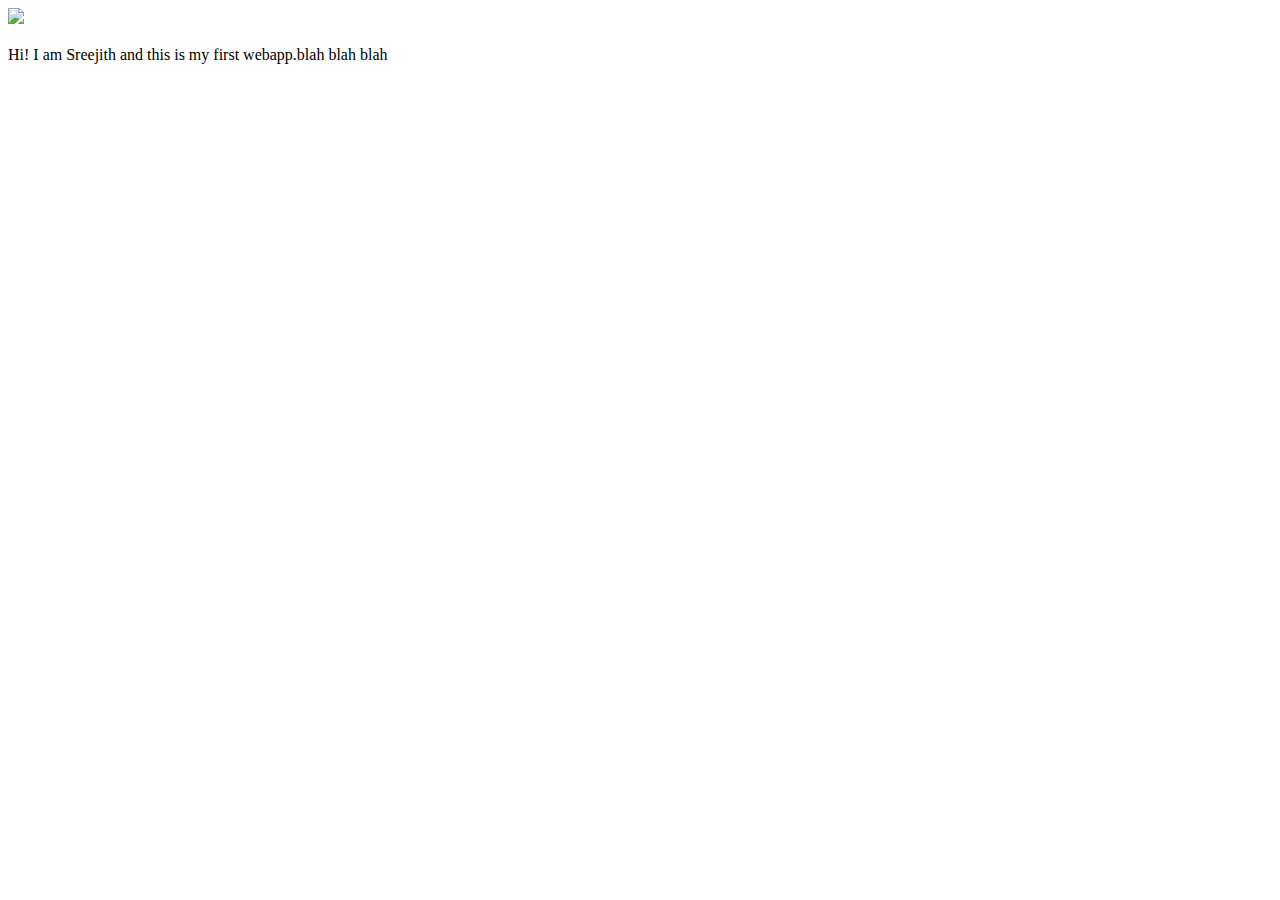
==== ui/index.html @ 55b2645f "[imad-console] Updates ui/index.html" ====
<!doctype html>
<html>
    <head>
        <link href="/ui/style.css" rel="stylesheet" />
    </head>
    <body>
        <div class="center">
            <img src="/ui/madi.png" class="img-medium"/>
        </div>
        <br>
        <div class="center text-big bold">
            Hi! I am Sreejith and this is my first webapp.blah blah blah
            
        </div>
        <script type="text/javascript" src="/ui/main.js">
        </script>
    </body>
</html>
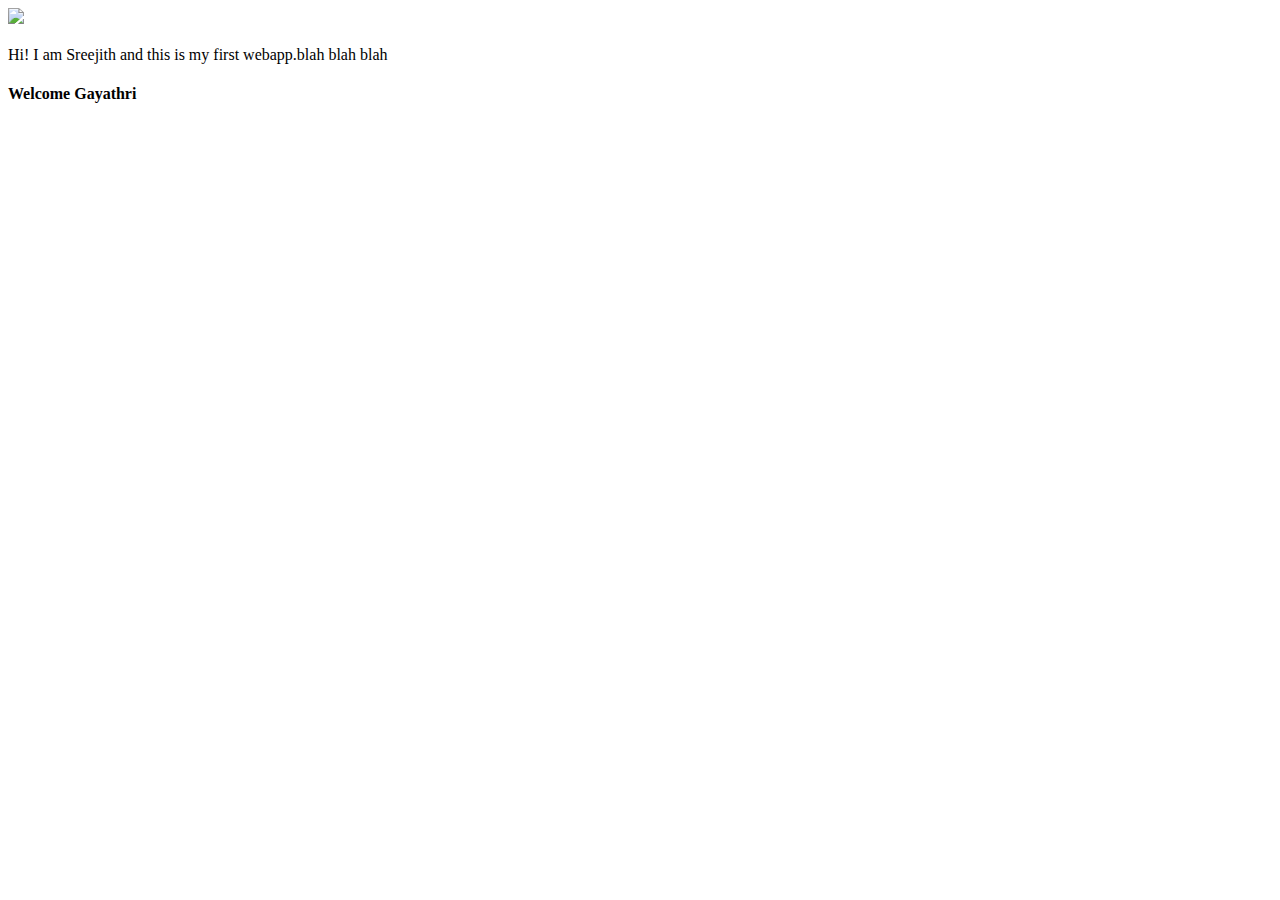
==== commit d6ef1ce6: "made some changes" ====
--- a/ui/index.html
+++ b/ui/index.html
@@ -10,7 +10,8 @@
         <br>
         <div class="center text-big bold">
             Hi! I am Sreejith and this is my first webapp.blah blah blah
-            
+        <h4>Welcome Gayathri
+	</h4>
         </div>
         <script type="text/javascript" src="/ui/main.js">
         </script>
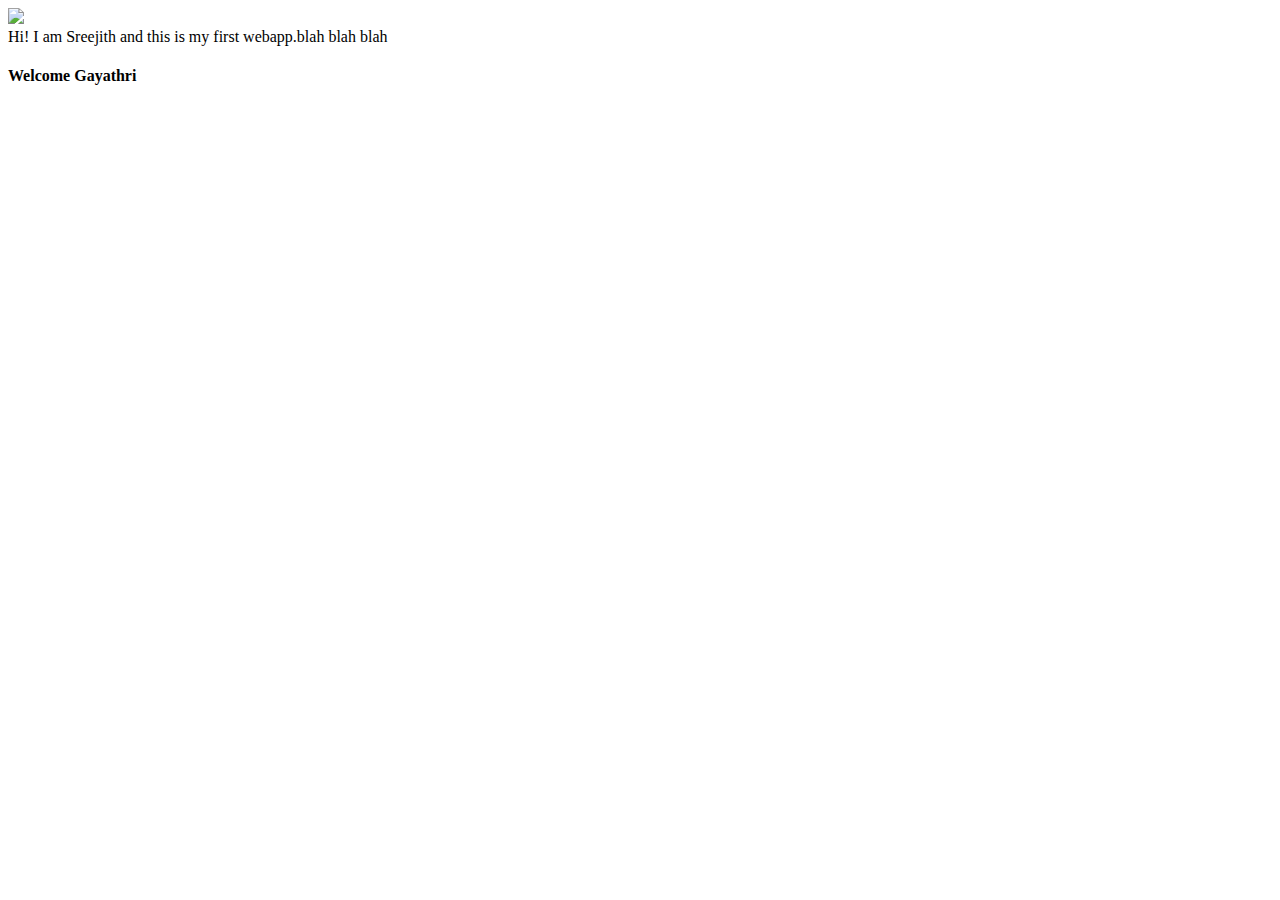
==== commit 313d63d0: "[imad-console] Updates ui/index.html" ====
--- a/ui/index.html
+++ b/ui/index.html
@@ -7,7 +7,7 @@
         <div class="center">
             <img src="/ui/madi.png" class="img-medium"/>
         </div>
-        <br>
+        
         <div class="center text-big bold">
             Hi! I am Sreejith and this is my first webapp.blah blah blah
         <h4>Welcome Gayathri
